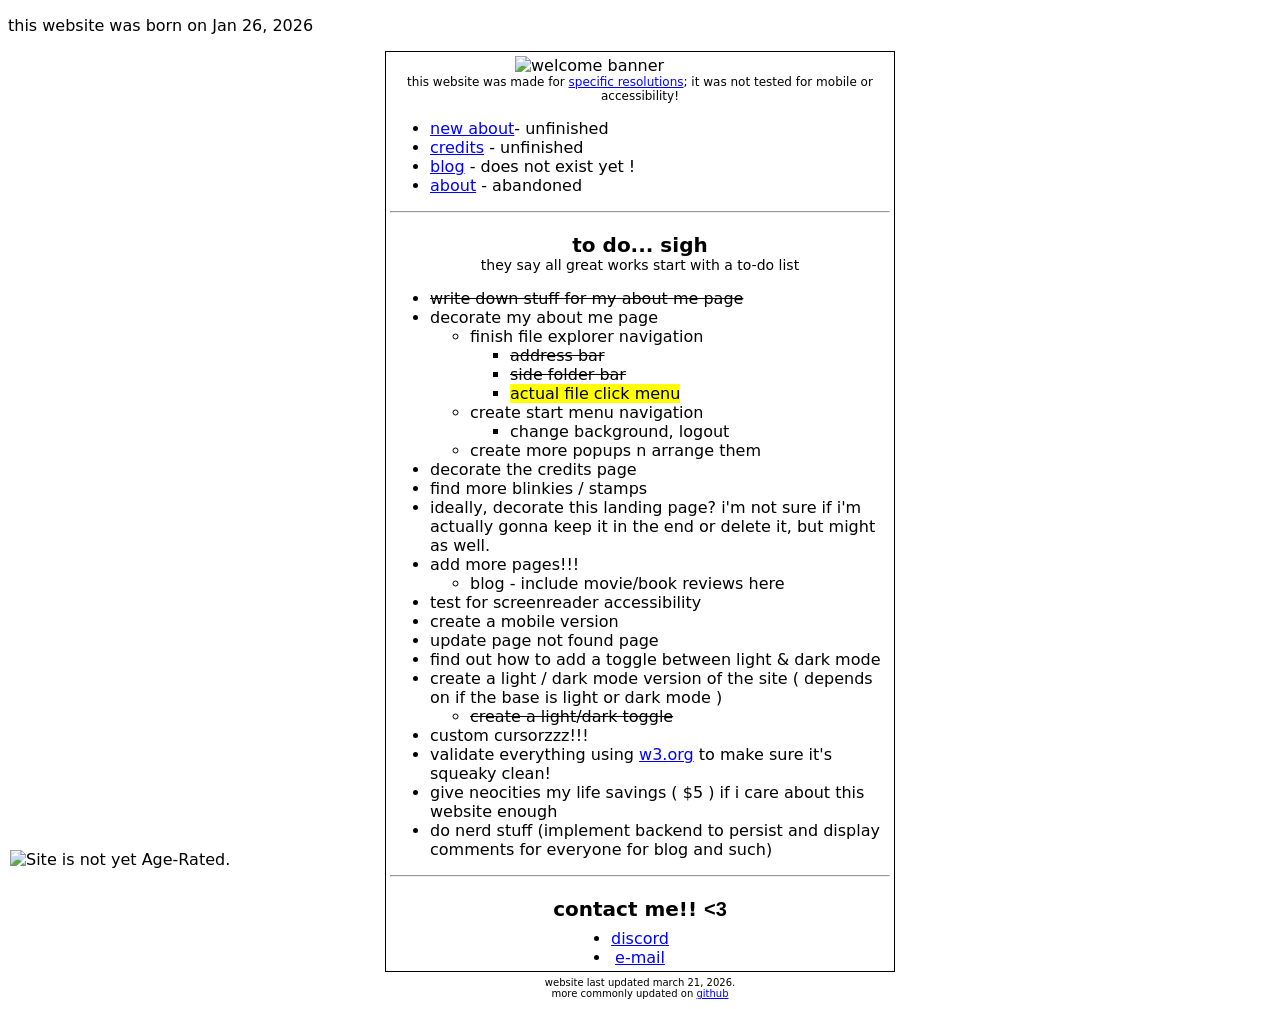
==== index.html @ c2ba1821 "Update" ====
<!doctype html>
<html lang="en">
  <head>
    <meta charset="UTF-8" />
    <meta name="viewport" content="width=device-width, initial-scale=1.0" />
    <meta property="og:title" content="caged's website" />
    <meta
      property="og:description"
      content="heh... step into callie's horrid domain... if you dare..."
    />
    <meta
      property="og:image"
      content="https://i.ibb.co/FqnS2dz2/il-800x800-7257900675-r49b.webp"
    />
    <meta property="og:url" content="https://heycallie.neocities.org" />
    <meta property="og:type" content="website" />
    <link href="/style.css" rel="stylesheet" type="text/css" media="all" />
    <link
      rel="icon"
      type="image/x-icon"
      href="https://i.ibb.co/yBxpWnwd/s-l600-removebg-preview.png"
    />

    <title>landing</title>

    <style>
      .centerdiv {
        margin: auto;
        width: 500px;
        border: 1px solid black;
        padding: 4px;
      }

      .visitor-counter {
        float: left;
        padding-right: 7px;
        cursor: help;
      }

      body {
        font-family: "Chewy", system-ui;
        font-weight: 400;
        font-style: normal;
      }

      .sec-heading {
        font-size: 20px;
        font-weight: bold;
        text-align: center;
      }

      .centered-image {
        display: block;
        margin-left: auto;
        margin-right: auto;
        width: 50%;
      }
      a {
        text-decoration-line: underline;
      }

      a:link,
      a:visited {
        color: blue;
      }

      a:hover {
        color: red;
      }

      h2 {
        font-weight: normal;
      }
    </style>

    <script></script>
  </head>

  <body>
    <div
      class="visitor-counter"
      title="this counts the amount of unique visitors on this site!"
    >
      <script
        src="https://counter.websiteout.com/js/13/0/0/1"
        style="top: 5px; left: 10px"
      ></script>
    </div>

    <p>
      this website was born on <time datetime="2026-01-26">Jan 26, 2026</time>
    </p>

    <div class="centerdiv">
      <img
        src="https://i.ibb.co/qYg6FTr1/cooltext501389124026233.gif"
        class="centered-image"
        alt="welcome banner"
      />

      <p
        style="
          text-align: center;
          font-size: 12px;
          margin-top: 0px;
          margin-bottom: 0px;
        "
      >
        this website was made for
        <a href="/desktop-resolutions.html" target="blank"
          >specific resolutions</a
        >; it was not tested for mobile or accessibility!
      </p>

      <ul>
        <li><a href="desktop.html">new about</a>- unfinished</li>
        <li><a href="credits.html">credits</a> - unfinished</li>
        <li><a href="blog.html">blog</a> - does not exist yet !</li>
        <li><a href="about-me.html">about</a> - abandoned</li>
      </ul>

      <hr />

      <p class="sec-heading" style="margin-bottom: 0px">to do... sigh</p>
      <p style="text-align: center; font-size: 14px; margin-top: 0px">
        they say all great works start with a to-do list
      </p>
      <ul>
        <li><del>write down stuff for my about me page</del></li>
        <li>
          decorate my about me page
          <ul>
            <li>
              finish file explorer navigation
              <ul>
                <li>
                  <del>address bar</del>
                </li>
                <li><del>side folder bar</del></li>
                <li>
                  <span style="background-color: yellow"
                    >actual file click menu</span
                  >
                </li>
              </ul>
            </li>
            <li>
              create start menu navigation
              <ul>
                <li>change background, logout</li>
              </ul>
            </li>
            <li>create more popups n arrange them</li>
          </ul>
        </li>
        <li>decorate the credits page</li>
        <li>find more blinkies / stamps</li>
        <li>
          ideally, decorate this landing page? i'm not sure if i'm actually
          gonna keep it in the end or delete it, but might as well.
        </li>
        <li>
          add more pages!!!
          <ul>
            <li>blog - include movie/book reviews here</li>
          </ul>
        </li>
        <li>test for screenreader accessibility</li>
        <li>create a mobile version</li>
        <li>update page not found page</li>
        <li>find out how to add a toggle between light & dark mode</li>
        <li>
          create a light / dark mode version of the site ( depends on if the
          base is light or dark mode )
          <ul>
            <li><del>create a light/dark toggle</del></li>
          </ul>
        </li>
        <li>custom cursorzzz!!!</li>
        <li>
          validate everything using
          <a href="https://www.w3.org/developers/tools/">w3.org</a> to make sure
          it's squeaky clean!
        </li>
        <li>
          give neocities my life savings ( $5 ) if i care about this website
          enough
        </li>
        <li>
          do nerd stuff (implement backend to persist and display comments for
          everyone for blog and such)
        </li>
      </ul>

      <hr />

      <p class="sec-heading" style="margin-bottom: 8px">
        contact me!! <span style="font-family: Arial">&lt;3</span>
      </p>

      <div style="text-align: center">
        <ul style="display: inline-block; margin: 0px; padding-left: 0px">
          <li>
            <a
              target="_blank"
              href="https://discord.com/users/1082424930395754557/"
              >discord</a
            >
          </li>
          <li>
            <a target="_blank" href="mailto:heycallieweb@hotmail.com">e-mail</a>
          </li>
        </ul>
      </div>
    </div>

    <div>
      <p style="text-align: center; margin-top: 5px; font-size: 10px">
        website last updated march 21, 2026.
        <br />
        more commonly updated on
        <a
          href="https://github.com/heycallie/heycallie.neocities.org"
          target="_blank"
          >github</a
        >
      </p>
    </div>

    <img
      src="https://i.ibb.co/CKyymq8g/Censor-NYRc.gif"
      alt="Site is not yet Age-Rated."
      style="
        height: 40px;
        width: auto;
        position: fixed;
        bottom: 10px;
        left: 10px;
      "
    />
  </body>
</html>
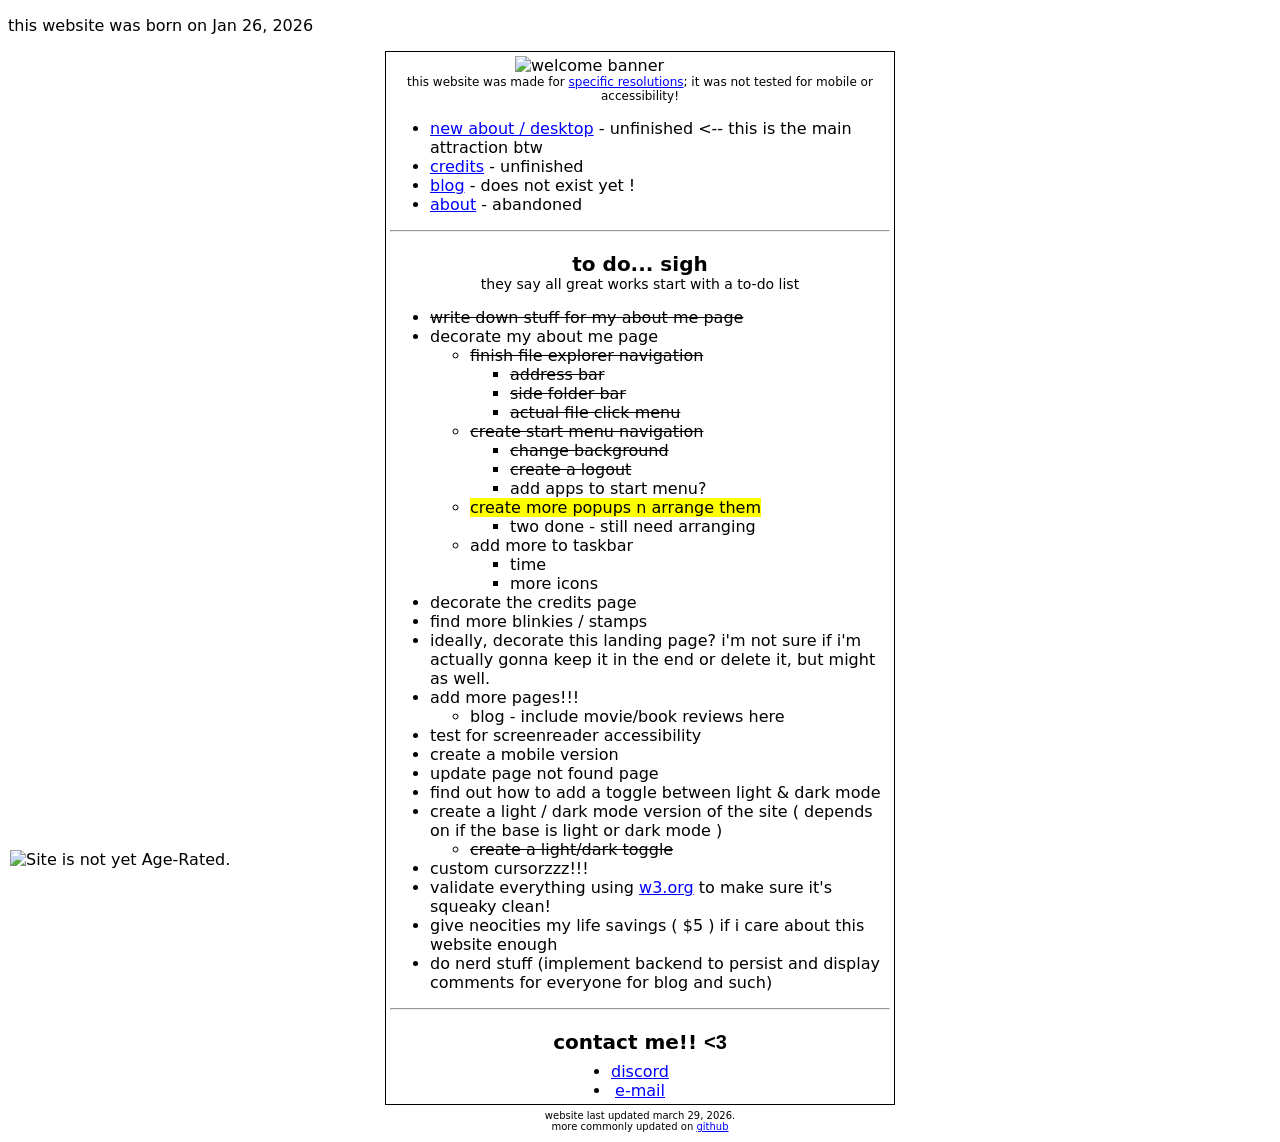
==== commit 4ad0ec51: "Update" ====
--- a/index.html
+++ b/index.html
@@ -83,7 +83,7 @@
     >
       <script
         src="https://counter.websiteout.com/js/13/0/0/1"
-        style="top: 5px; left: 10px"
+        style="top: 5px; left: 10px; pointer-events: none"
       ></script>
     </div>
 
@@ -113,7 +113,10 @@
       </p>
 
       <ul>
-        <li><a href="desktop.html">new about</a>- unfinished</li>
+        <li>
+          <a href="desktop.html">new about / desktop</a> - unfinished &lt;--
+          this is the main attraction btw
+        </li>
         <li><a href="credits.html">credits</a> - unfinished</li>
         <li><a href="blog.html">blog</a> - does not exist yet !</li>
         <li><a href="about-me.html">about</a> - abandoned</li>
@@ -131,26 +134,42 @@
           decorate my about me page
           <ul>
             <li>
-              finish file explorer navigation
+              <del>finish file explorer navigation</del>
               <ul>
                 <li>
                   <del>address bar</del>
                 </li>
                 <li><del>side folder bar</del></li>
+                <li><del>actual file click menu</del></li>
+              </ul>
+            </li>
+            <li>
+              <del>create start menu navigation</del>
+              <ul>
                 <li>
-                  <span style="background-color: yellow"
-                    >actual file click menu</span
-                  >
+                  <del>change background</del>
                 </li>
-              </ul>
-            </li>
-            <li>
-              create start menu navigation
-              <ul>
-                <li>change background, logout</li>
-              </ul>
-            </li>
-            <li>create more popups n arrange them</li>
+                <li>
+                  <del>create a logout</del>
+                </li>
+                <li>add apps to start menu?</li>
+              </ul>
+            </li>
+            <li>
+              <span style="background-color: yellow"
+                >create more popups n arrange them</span
+              >
+              <ul>
+                <li>two done - still need arranging</li>
+              </ul>
+            </li>
+            <li>
+              add more to taskbar
+              <ul>
+                <li>time</li>
+                <li>more icons</li>
+              </ul>
+            </li>
           </ul>
         </li>
         <li>decorate the credits page</li>
@@ -216,7 +235,7 @@
 
     <div>
       <p style="text-align: center; margin-top: 5px; font-size: 10px">
-        website last updated march 21, 2026.
+        website last updated march 29, 2026.
         <br />
         more commonly updated on
         <a
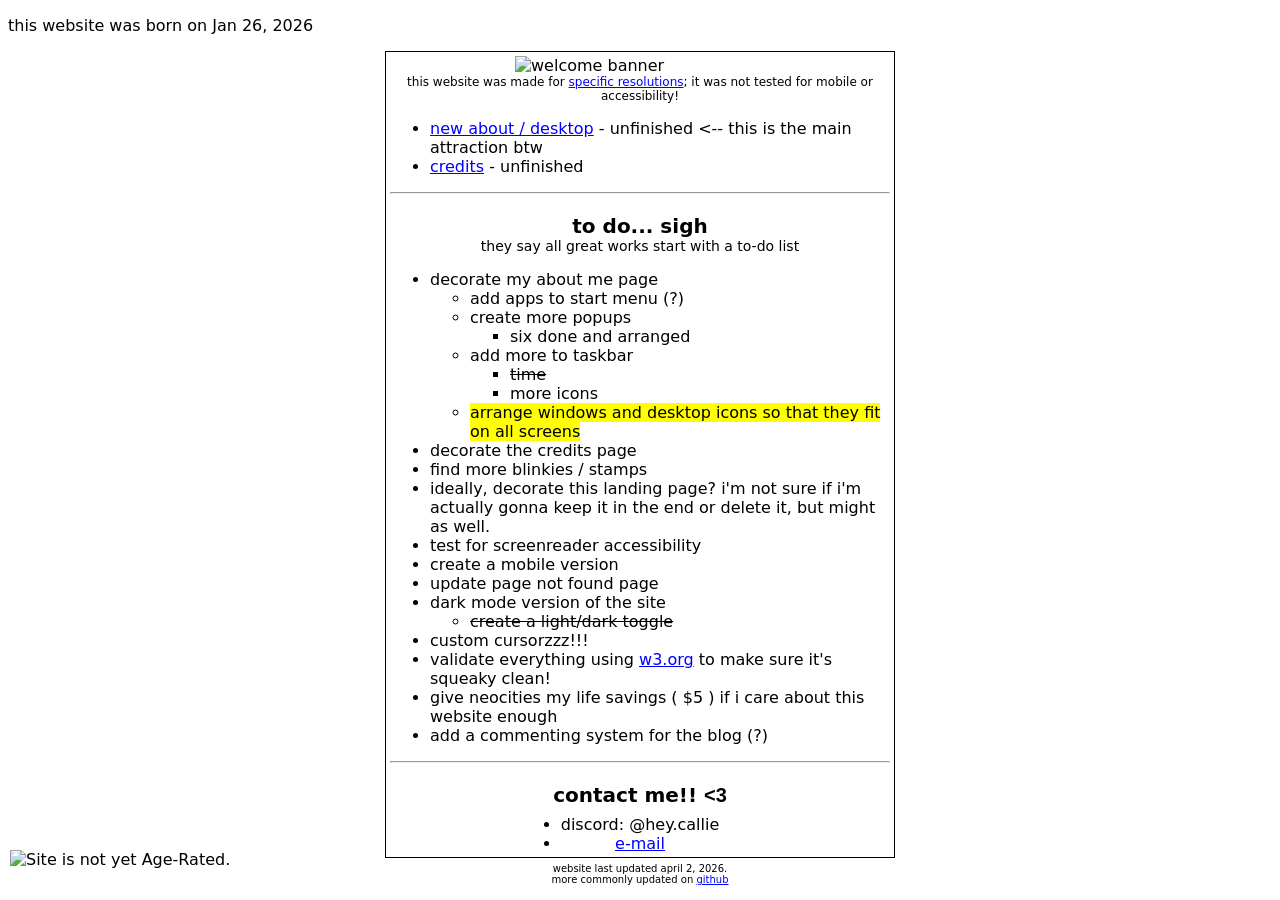
==== commit 928d2f62: "Update" ====
--- a/index.html
+++ b/index.html
@@ -118,8 +118,6 @@
           this is the main attraction btw
         </li>
         <li><a href="credits.html">credits</a> - unfinished</li>
-        <li><a href="blog.html">blog</a> - does not exist yet !</li>
-        <li><a href="about-me.html">about</a> - abandoned</li>
       </ul>
 
       <hr />
@@ -129,47 +127,29 @@
         they say all great works start with a to-do list
       </p>
       <ul>
-        <li><del>write down stuff for my about me page</del></li>
         <li>
           decorate my about me page
           <ul>
+            <li>add apps to start menu (?)</li>
             <li>
-              <del>finish file explorer navigation</del>
+              create more popups
               <ul>
-                <li>
-                  <del>address bar</del>
-                </li>
-                <li><del>side folder bar</del></li>
-                <li><del>actual file click menu</del></li>
-              </ul>
-            </li>
-            <li>
-              <del>create start menu navigation</del>
-              <ul>
-                <li>
-                  <del>change background</del>
-                </li>
-                <li>
-                  <del>create a logout</del>
-                </li>
-                <li>add apps to start menu?</li>
-              </ul>
-            </li>
-            <li>
-              <span style="background-color: yellow"
-                >create more popups n arrange them</span
-              >
-              <ul>
-                <li>two done - still need arranging</li>
+                <li>six done and arranged</li>
               </ul>
             </li>
             <li>
               add more to taskbar
               <ul>
-                <li>time</li>
+                <li><del>time</del></li>
                 <li>more icons</li>
               </ul>
             </li>
+            <li>
+              <span style="background-color: yellow"
+                >arrange windows and desktop icons so that they fit on all
+                screens</span
+              >
+            </li>
           </ul>
         </li>
         <li>decorate the credits page</li>
@@ -178,19 +158,12 @@
           ideally, decorate this landing page? i'm not sure if i'm actually
           gonna keep it in the end or delete it, but might as well.
         </li>
-        <li>
-          add more pages!!!
-          <ul>
-            <li>blog - include movie/book reviews here</li>
-          </ul>
-        </li>
+
         <li>test for screenreader accessibility</li>
         <li>create a mobile version</li>
         <li>update page not found page</li>
-        <li>find out how to add a toggle between light & dark mode</li>
-        <li>
-          create a light / dark mode version of the site ( depends on if the
-          base is light or dark mode )
+        <li>
+          dark mode version of the site
           <ul>
             <li><del>create a light/dark toggle</del></li>
           </ul>
@@ -205,10 +178,7 @@
           give neocities my life savings ( $5 ) if i care about this website
           enough
         </li>
-        <li>
-          do nerd stuff (implement backend to persist and display comments for
-          everyone for blog and such)
-        </li>
+        <li>add a commenting system for the blog (?)</li>
       </ul>
 
       <hr />
@@ -219,13 +189,7 @@
 
       <div style="text-align: center">
         <ul style="display: inline-block; margin: 0px; padding-left: 0px">
-          <li>
-            <a
-              target="_blank"
-              href="https://discord.com/users/1082424930395754557/"
-              >discord</a
-            >
-          </li>
+          <li>discord: @hey.callie</li>
           <li>
             <a target="_blank" href="mailto:heycallieweb@hotmail.com">e-mail</a>
           </li>
@@ -235,7 +199,7 @@
 
     <div>
       <p style="text-align: center; margin-top: 5px; font-size: 10px">
-        website last updated march 29, 2026.
+        website last updated april 2, 2026.
         <br />
         more commonly updated on
         <a
--- a/style.css
+++ b/style.css
@@ -0,0 +1,91 @@
+.centered-bps {
+  display: inline-block;
+  margin: 0px;
+  padding-left: 0px;
+}
+
+@font-face {
+  font-family: "DOS";
+  src: url("assets/More Perfect DOS VGA.ttf") format("truetype");
+}
+
+@font-face {
+  font-family: "Cascadia Mono";
+  src: url("assets/CascadiaMono.ttf") format("truetype");
+}
+
+@font-face {
+  font-family: "Arial Narrow Bold Italic";
+  src: url("assets/arial-narrow-bold-italic.ttf") format("truetype");
+}
+
+@font-face {
+  font-family: "Chewy";
+  font-style: normal;
+  font-weight: 400;
+  src: url(assets/Chewy-Regular.ttf) format("truetype");
+}
+
+@font-face {
+  font-family: "Mohawk";
+  src: url(assets/DeathMohawk.ttf) format("truetype");
+}
+
+@font-face {
+  font-family: "Franklin Gothic Regular";
+  font-style: normal;
+  font-weight: normal;
+  src: url("assets/FranklinGothic.woff") format("woff");
+}
+
+@font-face {
+  font-family: "Blackbones";
+  src: url("assets/blackbones-demo.regular.otf") format("opentype");
+}
+
+@font-face {
+  font-family: "Pixelify Sans";
+  src: url("assets/PixelifySans-VariableFont_wght.ttf") format("truetype");
+}
+
+@font-face {
+  font-family: "Jetbrains Mono";
+  src: url("assets/JetBrainsMono-Regular.ttf") format("truetype");
+}
+
+@font-face {
+  font-family: "Chiron";
+  src: url("assets/ChironGoRoundTC-Regular.ttf") format("truetype");
+}
+
+@keyframes rainbow-color-change {
+  0%,
+  100% {
+    color: #ff0000;
+  } /* Red */
+  14% {
+    color: #ff8b00;
+  } /* Orange */
+  28% {
+    color: #e8ff00;
+  } /* Yellow */
+  42% {
+    color: #5dff00;
+  } /* Green */
+  56% {
+    color: #00b9ff;
+  } /* Blue */
+  70% {
+    color: #5d00ff;
+  } /* Indigo */
+  84% {
+    color: #e800ff;
+  } /* Violet */
+}
+
+.chiron-goround-tc-blogfont {
+  font-family: "Chiron GoRound TC", sans-serif;
+  font-optical-sizing: auto;
+  font-weight: 200;
+  font-style: normal;
+}
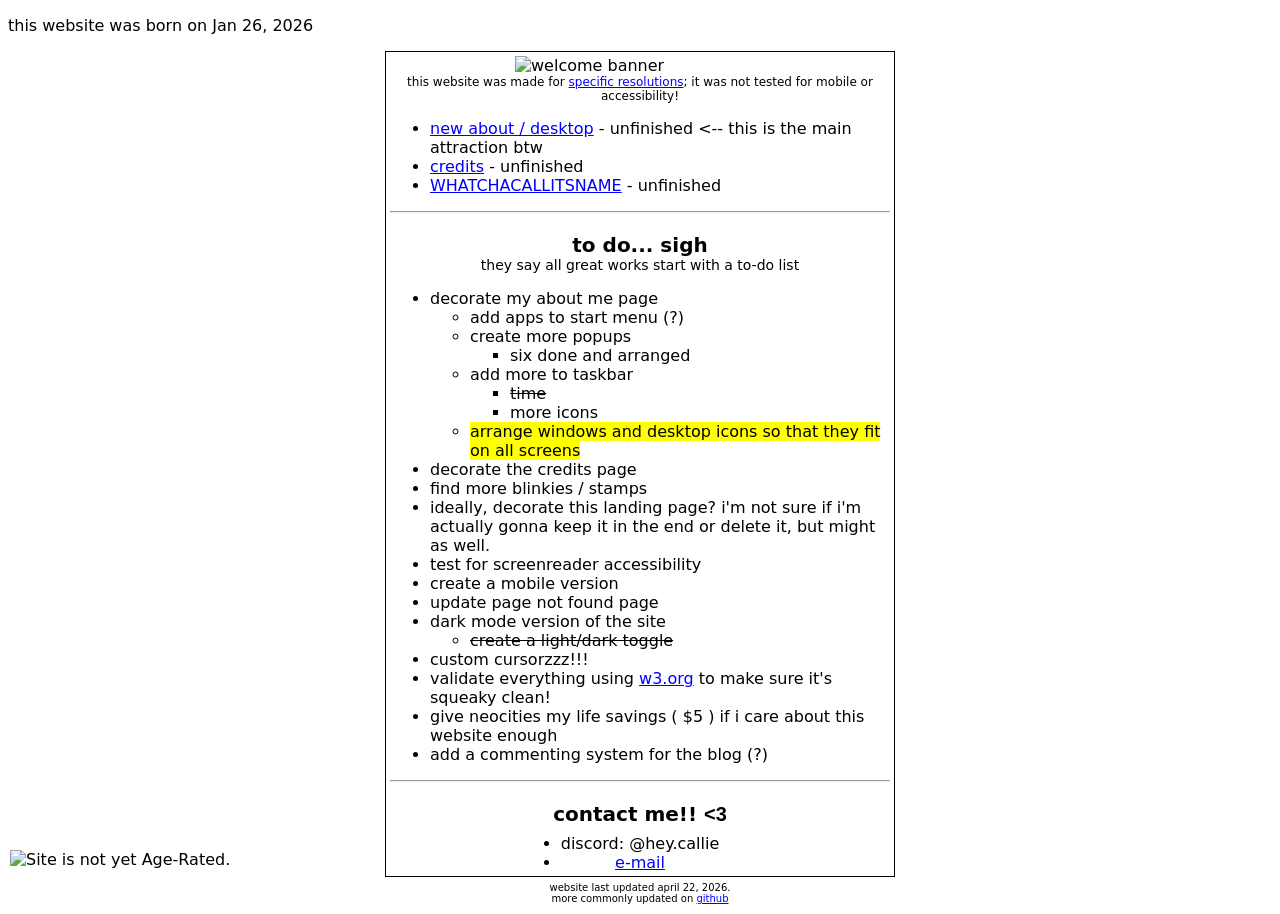
==== commit 667e6eaa: "edit" ====
--- a/index.html
+++ b/index.html
@@ -118,6 +118,9 @@
           this is the main attraction btw
         </li>
         <li><a href="credits.html">credits</a> - unfinished</li>
+        <li>
+          <a href="/whatchacallitsname">WHATCHACALLITSNAME</a> - unfinished
+        </li>
       </ul>
 
       <hr />
@@ -199,7 +202,7 @@
 
     <div>
       <p style="text-align: center; margin-top: 5px; font-size: 10px">
-        website last updated april 2, 2026.
+        website last updated april 22, 2026.
         <br />
         more commonly updated on
         <a
--- a/style.css
+++ b/style.css
@@ -58,6 +58,11 @@
   src: url("assets/ChironGoRoundTC-Regular.ttf") format("truetype");
 }
 
+@font-face {
+  font-family: "Interstellar";
+  src: url("assets/LinotypeDidotBold.otf") format ("opentype");
+}
+
 @keyframes rainbow-color-change {
   0%,
   100% {
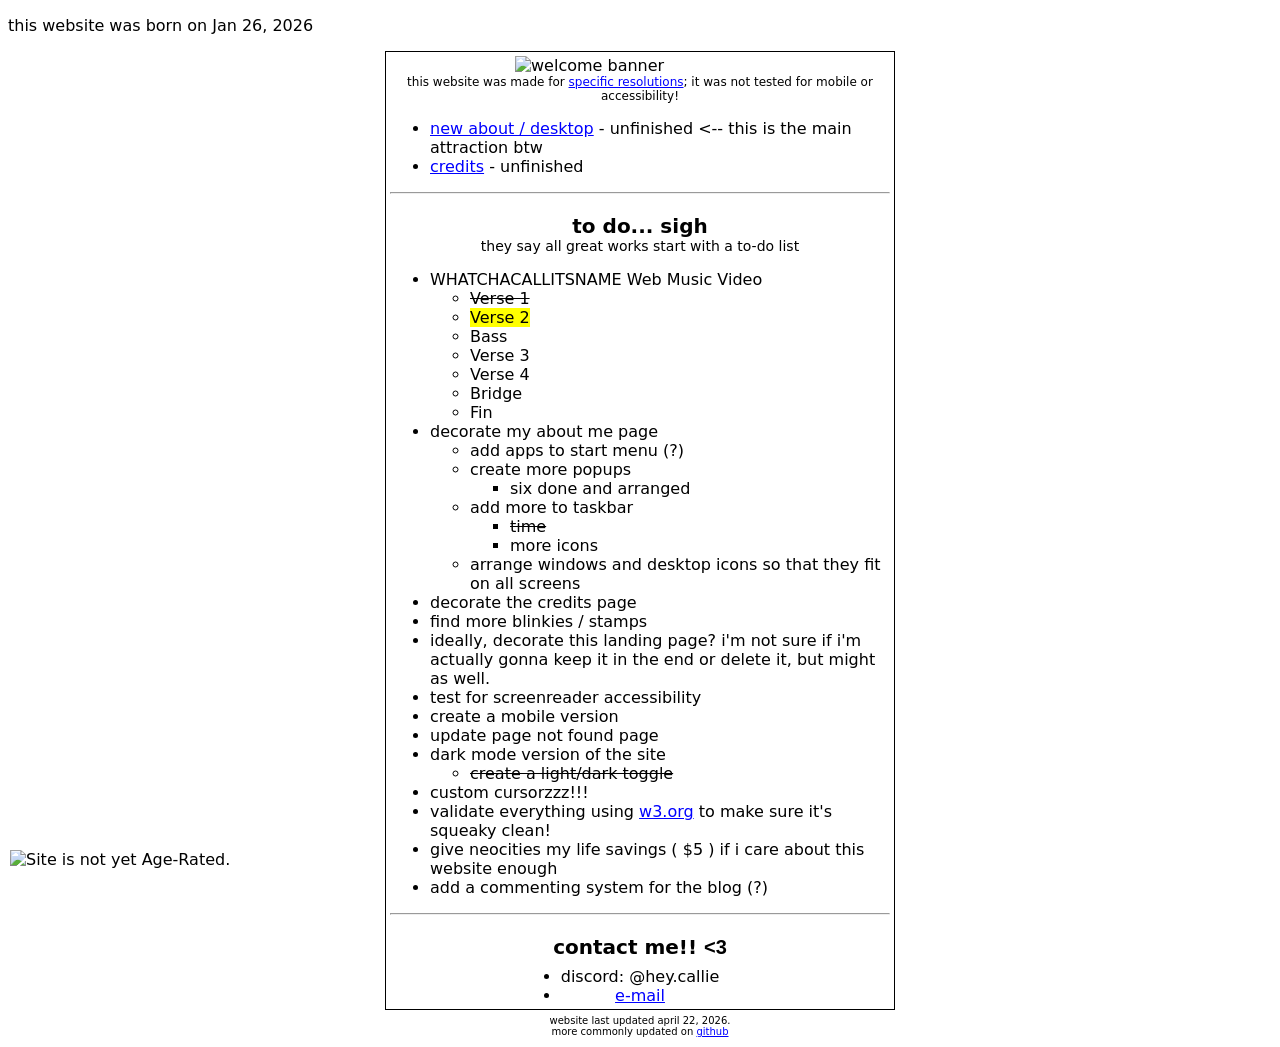
==== commit 518ada6f: "changed some stuff" ====
--- a/index.html
+++ b/index.html
@@ -118,9 +118,6 @@
           this is the main attraction btw
         </li>
         <li><a href="credits.html">credits</a> - unfinished</li>
-        <li>
-          <a href="/whatchacallitsname">WHATCHACALLITSNAME</a> - unfinished
-        </li>
       </ul>
 
       <hr />
@@ -130,6 +127,18 @@
         they say all great works start with a to-do list
       </p>
       <ul>
+        <li>
+          WHATCHACALLITSNAME Web Music Video
+          <ul>
+            <li style="text-decoration: line-through">Verse 1</li>
+            <li><span style="background-color: yellow">Verse 2</span></li>
+            <li>Bass</li>
+            <li>Verse 3</li>
+            <li>Verse 4</li>
+            <li>Bridge</li>
+            <li>Fin</li>
+          </ul>
+        </li>
         <li>
           decorate my about me page
           <ul>
@@ -148,10 +157,7 @@
               </ul>
             </li>
             <li>
-              <span style="background-color: yellow"
-                >arrange windows and desktop icons so that they fit on all
-                screens</span
-              >
+              arrange windows and desktop icons so that they fit on all screens
             </li>
           </ul>
         </li>
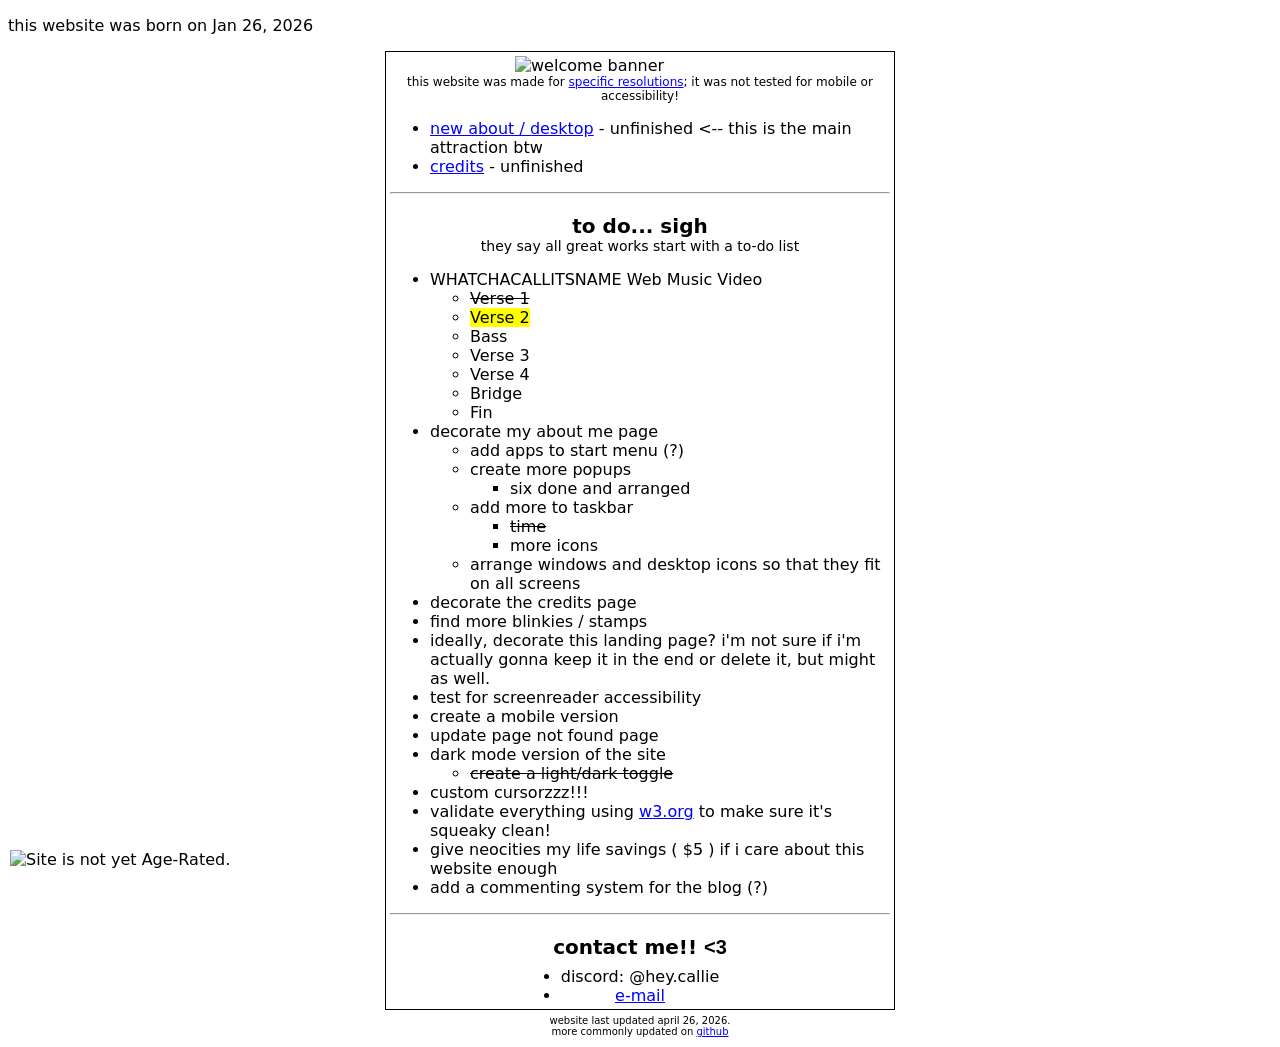
==== commit 3cabe981: "index update" ====
--- a/index.html
+++ b/index.html
@@ -208,7 +208,7 @@
 
     <div>
       <p style="text-align: center; margin-top: 5px; font-size: 10px">
-        website last updated april 22, 2026.
+        website last updated april 26, 2026.
         <br />
         more commonly updated on
         <a
